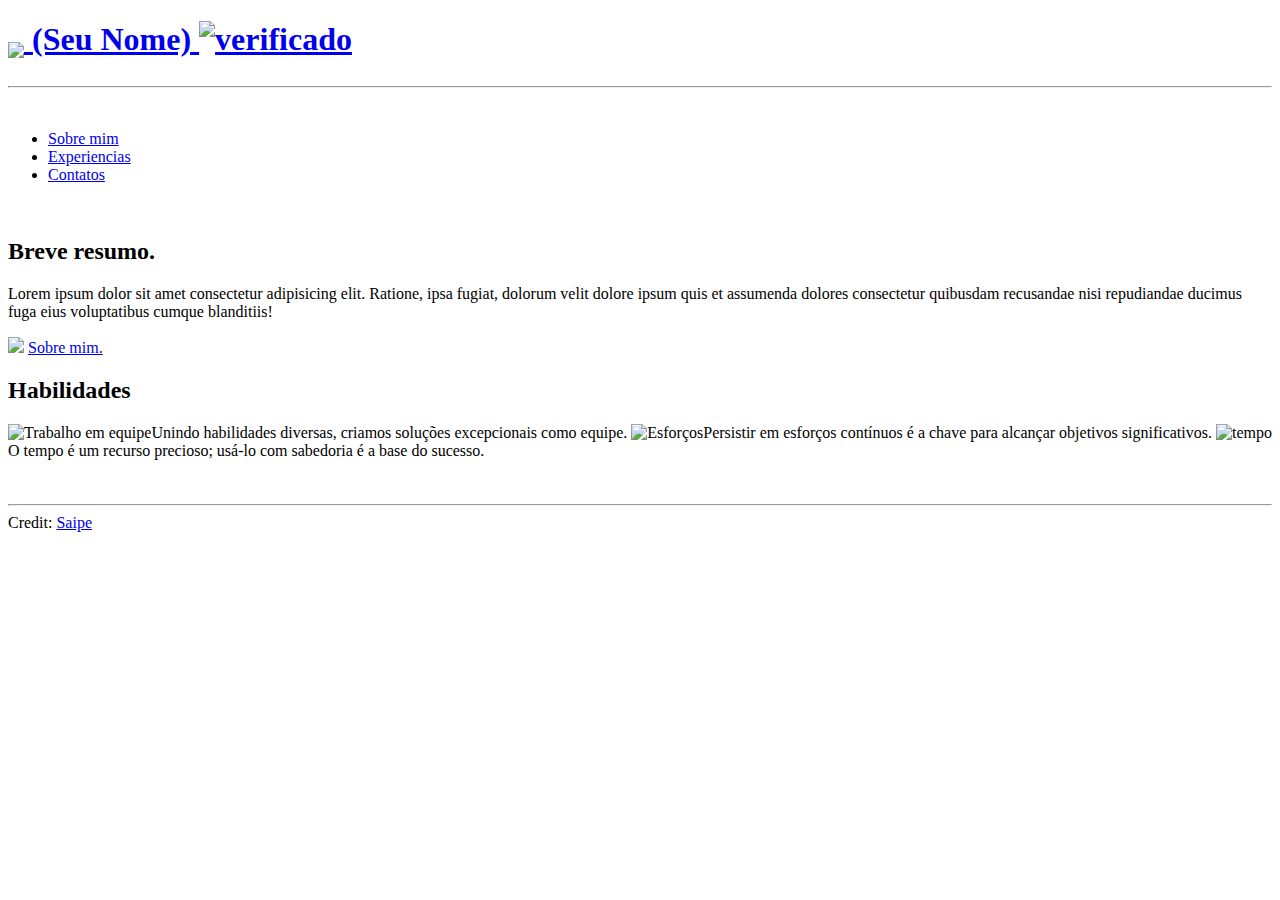
==== index.html @ d015b241 "update and modification." ====
<!DOCTYPE html>
<html lang="pt-br">

<head>
    <meta charset="UTF-8">
    <meta name="viewport" content="width=device-width, initial-scale=1.0">
    <meta name="author" content="Saipe">
    <meta name="description" content="Site focado para meu Portfólio.">
    <title>Portfólio 1º</title>
    <link rel="icon" href="img/icon.png" type="image/png">
</head>

<body>
    <!--Retornar ao topo do site-->
    <header class="Nome">
        <a href="#">
            <h1> <sub><img src="img/nome-da-rua.png" width="35"></sub><u> (Seu Nome)</u> <img src="img/verificado.png"
                    alt="verificado" height="33"></h1>
        </a>
    </header>
    <hr><br>
    <!--menu de navegação-->
    <nav>
        <ul>
            <li> <a href="sobre.html">Sobre mim</a></li>
            <li><a href="experiencias.html">Experiencias</a></li>
            <li><a href="Contatos.html">Contatos</a></li>
        </ul>
    </nav>
    <br>
    <!--editar o sobre mim-->
    <section>
        <h2>Breve resumo.</h2>
        <p>Lorem ipsum dolor sit amet consectetur adipisicing elit. Ratione, ipsa fugiat, dolorum velit dolore ipsum
            quis
            et assumenda dolores consectetur quibusdam recusandae nisi repudiandae ducimus fuga eius voluptatibus cumque
            blanditiis!</p>
        <!--alterar-->
        <img src="https://picsum.photos/300/300" width="300">
        <a href="#">Sobre mim.</a>
    </section>
    <article>
        <h2>Habilidades</h2>
        <img src="img/Equipe.png" alt="Trabalho em equipe">Unindo habilidades diversas, criamos soluções excepcionais
        como equipe.
        <img src="img/esforco.png" alt="Esforços">Persistir em esforços contínuos é a chave para alcançar objetivos
        significativos.
        <img src="img/tempo.png" alt="tempo">O tempo é um recurso precioso; usá-lo com sabedoria é a base do sucesso.
    </article>

    <br><br>
    <hr>
    <footer>
        Credit: <a href="https://github.com/Saiipe">Saipe</a>
    </footer>


</body>

</html>
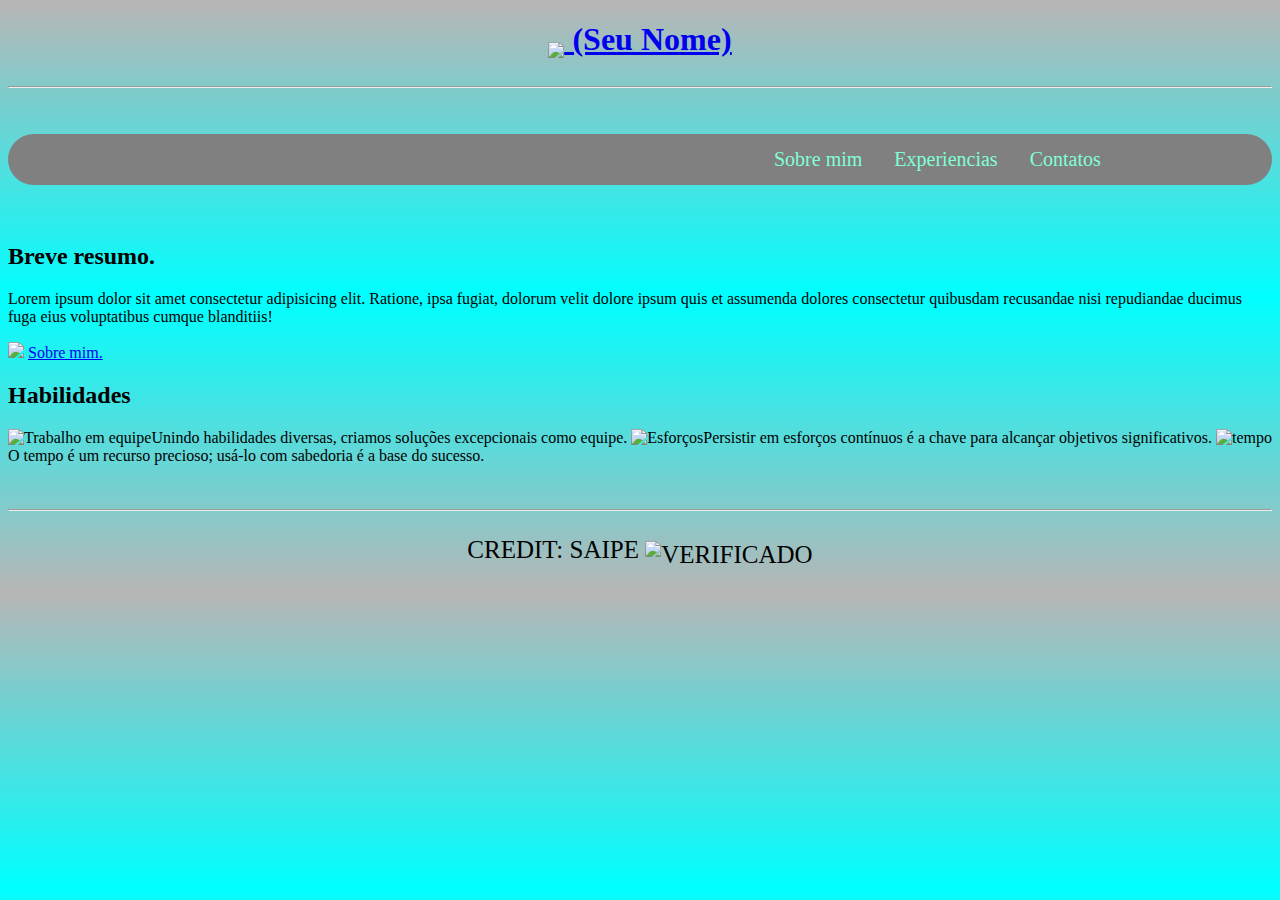
==== commit 280cafdd: "CSS." ====
--- a/index.html
+++ b/index.html
@@ -8,20 +8,21 @@
     <meta name="description" content="Site focado para meu Portfólio.">
     <title>Portfólio 1º</title>
     <link rel="icon" href="img/icon.png" type="image/png">
+    <link rel="stylesheet" href="css/Padrão.css">
+    <link rel="stylesheet" href="css/index.css">
 </head>
 
 <body>
     <!--Retornar ao topo do site-->
     <header class="Nome">
         <a href="#">
-            <h1> <sub><img src="img/nome-da-rua.png" width="35"></sub><u> (Seu Nome)</u> <img src="img/verificado.png"
-                    alt="verificado" height="33"></h1>
+            <h1> <sub><img id="icon-nome" src="img/nome-da-rua.png"></sub><u> (Seu Nome)</u></h1>
         </a>
     </header>
     <hr><br>
     <!--menu de navegação-->
     <nav>
-        <ul>
+        <ul class="menu">
             <li> <a href="sobre.html">Sobre mim</a></li>
             <li><a href="experiencias.html">Experiencias</a></li>
             <li><a href="Contatos.html">Contatos</a></li>
@@ -51,7 +52,8 @@
     <br><br>
     <hr>
     <footer>
-        Credit: <a href="https://github.com/Saiipe">Saipe</a>
+        <p class="credit"><a class="credit" href="https://github.com/Saiipe">Credit: Saipe <img id="verificado"
+                    src="img/verificado.png" alt="verificado"></a></p>
     </footer>
 
 
--- a/css/Padrão.css
+++ b/css/Padrão.css
@@ -0,0 +1,27 @@
+.Nome {
+    text-align: center;
+}
+
+#icon-nome {
+    width: 40px;
+}
+
+.credit {
+    text-align: center;
+    text-decoration: none;
+    color: black;
+    font-size: 25px;
+    text-transform: uppercase;
+    background-repeat: no-repeat;
+}
+
+#verificado {
+    position: relative;
+    width: 27px;
+    bottom: -5px;
+}
+
+
+body {
+    background-image: linear-gradient(rgba(116, 116, 116, 0.524) 1%, aqua, rgba(116, 116, 116, 0.524));
+}--- a/css/index.css
+++ b/css/index.css
@@ -0,0 +1,30 @@
+ul {
+    background-color: gray;
+    list-style-type: none;
+    padding: 0px;
+    overflow: hidden;
+    border-radius: 40px;
+    font-size: 20px;
+
+}
+
+li {
+    float: left;
+}
+
+li a {
+
+    display: inline-block;
+    color: aquamarine;
+    padding: 14px 16px;
+    text-decoration: none;
+    text-align: center;
+    border: 10px;
+    position: relative;
+    right: -750px;
+
+}
+
+li a:hover {
+    color: black;
+}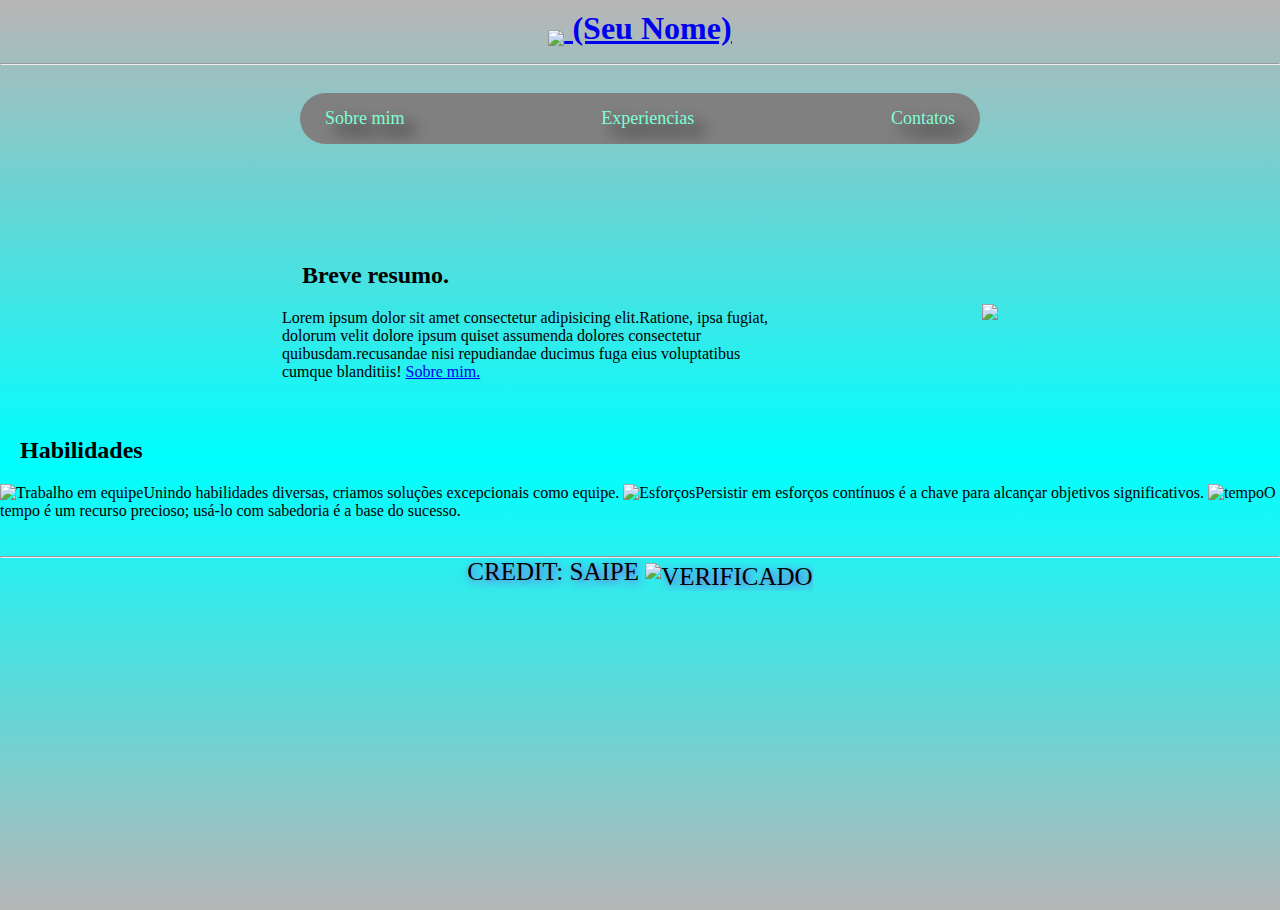
==== commit c2260223: "css" ====
--- a/index.html
+++ b/index.html
@@ -12,7 +12,8 @@
     <link rel="stylesheet" href="css/index.css">
 </head>
 
-<body>
+<body class="back">
+
     <!--Retornar ao topo do site-->
     <header class="Nome">
         <a href="#">
@@ -23,34 +24,46 @@
     <!--menu de navegação-->
     <nav>
         <ul class="menu">
-            <li> <a href="sobre.html">Sobre mim</a></li>
+            <li><a href="sobre.html">Sobre mim</a></li>
             <li><a href="experiencias.html">Experiencias</a></li>
             <li><a href="Contatos.html">Contatos</a></li>
         </ul>
     </nav>
-    <br>
-    <!--editar o sobre mim-->
-    <section>
-        <h2>Breve resumo.</h2>
-        <p>Lorem ipsum dolor sit amet consectetur adipisicing elit. Ratione, ipsa fugiat, dolorum velit dolore ipsum
-            quis
-            et assumenda dolores consectetur quibusdam recusandae nisi repudiandae ducimus fuga eius voluptatibus cumque
-            blanditiis!</p>
-        <!--alterar-->
-        <img src="https://picsum.photos/300/300" width="300">
-        <a href="#">Sobre mim.</a>
-    </section>
-    <article>
-        <h2>Habilidades</h2>
-        <img src="img/Equipe.png" alt="Trabalho em equipe">Unindo habilidades diversas, criamos soluções excepcionais
-        como equipe.
-        <img src="img/esforco.png" alt="Esforços">Persistir em esforços contínuos é a chave para alcançar objetivos
-        significativos.
-        <img src="img/tempo.png" alt="tempo">O tempo é um recurso precioso; usá-lo com sabedoria é a base do sucesso.
-    </article>
+    <div class="container">
+        <br>
+        <!--editar o sobre mim-->
+        <section class="info">
+            <div>
+                <h2>Breve resumo.</h2>
+                <p id="paraf">Lorem ipsum dolor sit amet consectetur adipisicing elit.Ratione, ipsa fugiat, dolorum
+                    velit
+                    dolore ipsum quiset assumenda dolores consectetur quibusdam.recusandae nisi repudiandae ducimus fuga
+                    eius
+                    voluptatibus cumque
+                    blanditiis! <a href="#">Sobre mim.</a></p>
+            </div>
+            <!--alterar-->
+            <img id="foto" src="https://picsum.photos/400/400">
+        </section>
 
-    <br><br>
-    <hr>
+        <br><br>
+        <article>
+            <h2 style="clear:both">Habilidades</h2>
+            <img class="icon" src="img/Equipe.png" alt="Trabalho em equipe">Unindo habilidades diversas, criamos
+            soluções excepcionais
+            como equipe.
+            <img class="icon" src="img/esforco.png" alt="Esforços">Persistir em esforços contínuos é a chave para
+            alcançar objetivos
+            significativos.
+            <img class="icon" src="img/tempo.png" alt="tempo">O tempo é um recurso precioso; usá-lo com sabedoria é
+            a
+            base do
+            sucesso.
+        </article>
+
+        <br><br>
+        <hr>
+    </div>
     <footer>
         <p class="credit"><a class="credit" href="https://github.com/Saiipe">Credit: Saipe <img id="verificado"
                     src="img/verificado.png" alt="verificado"></a></p>
--- a/css/Padrão.css
+++ b/css/Padrão.css
@@ -6,13 +6,19 @@
     width: 40px;
 }
 
+.container {
+    margin: 0 auto;
+    max-width: 1300px;
+}
+
 .credit {
     text-align: center;
     text-decoration: none;
     color: black;
     font-size: 25px;
     text-transform: uppercase;
-    background-repeat: no-repeat;
+
+    text-shadow: 2px 2px 8px blueviolet;
 }
 
 #verificado {
@@ -23,5 +29,10 @@
 
 
 body {
+    background-repeat: no-repeat;
     background-image: linear-gradient(rgba(116, 116, 116, 0.524) 1%, aqua, rgba(116, 116, 116, 0.524));
+}
+
+.back {
+    min-height: 100vh;
 }--- a/css/index.css
+++ b/css/index.css
@@ -1,30 +1,74 @@
+* {
+    margin: 0;
+    padding: 0;
+    box-sizing: border-box;
+}
+
+.container {
+    margin: 0 auto;
+    max-width: 1300px;
+}
+
+.Nome {
+    margin: 10px auto;
+}
+
 ul {
     background-color: gray;
     list-style-type: none;
-    padding: 0px;
     overflow: hidden;
     border-radius: 40px;
-    font-size: 20px;
+    width: 680px;
+    justify-content: space-between;
+    display: flex;
+    align-items: center;
+    flex-direction: row;
+    padding: 15px;
+    margin: 0 auto;
+    margin: 10px auto;
+}
 
+li a {
+    text-shadow: 10px 10px 15px black;
+    color: aquamarine;
+    text-decoration: none;
+    font-size: large;
+    border: 10px;
+    padding: 10px;
+}
+
+li a:hover {
+    color: black;
 }
 
 li {
     float: left;
 }
 
-li a {
+h2 {
+    margin: 20px;
+}
 
-    display: inline-block;
-    color: aquamarine;
-    padding: 14px 16px;
-    text-decoration: none;
-    text-align: center;
-    border: 10px;
-    position: relative;
-    right: -750px;
+.icon {
+    width: 102px;
+}
+
+
+.info {
+    margin-top: 70px;
+    display: flex;
+    justify-content: center;
+    align-items: center;
+    gap: 200px;
+}
+
+.info img {}
+
+.info p {
+    max-width: 500px;
 
 }
 
-li a:hover {
-    color: black;
+#paraf {
+    display: block;
 }